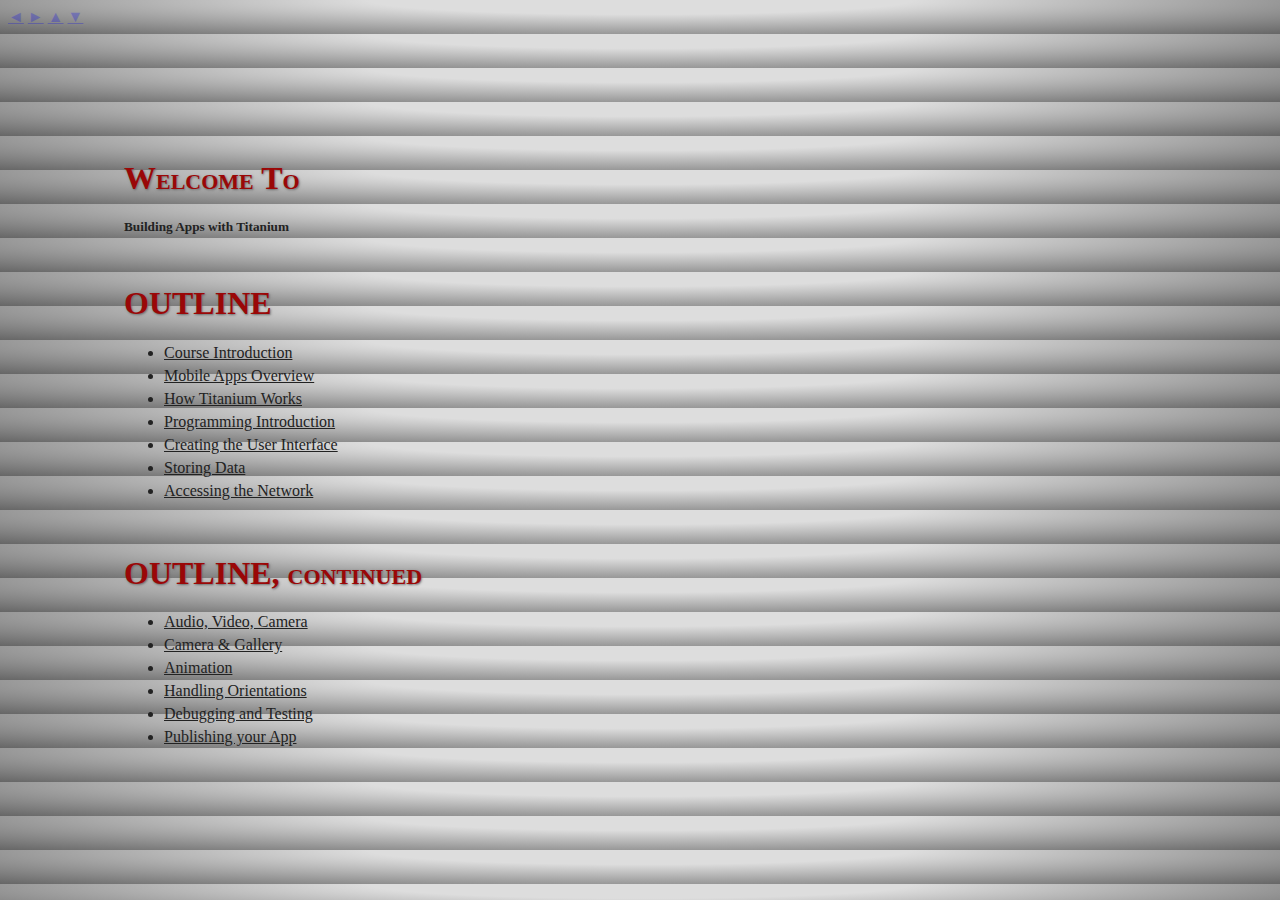
==== index.html @ 1209c50f "Initial outline and lesson template" ====
<!doctype html>  
<html>
	<head>
		<meta charset="utf-8">
		<title class="l_coursename">Building Apps with Titanium</title>
		<meta name="description" content="Building Apps with Titanium">
    	<meta name="author" content="Appcelerator, Inc." />
		
		<link href='http://fonts.googleapis.com/css?family=Lato:400,700,400italic,700italic' rel='stylesheet' type='text/css'>
		<link rel="stylesheet" href="../presentation-engine/reveal.js/css/reset.css">
		<link rel="stylesheet" href="../presentation-engine/reveal.js/css/main.css">
		<link rel="stylesheet" href="css/magula.css">
		<link rel="stylesheet" href="css/presentation.css">
		<script type="text/javascript" src="../presentation-engine/js/l10n.js"></script>
		<script type="text/javascript" src="i18n/localizations.js"></script>

		<script>
		function loadStyleSheet(url){
		    if(document.createStyleSheet) {
		        try {document.createStyleSheet(url);} catch (e) { }
		    }
		    else{
		        var css;
		        css         = document.createElement('link');
		        css.rel     = 'stylesheet';
		        css.type    = 'text/css';
		        css.media   = "all";
		        css.href    = url;
		        document.getElementsByTagName("head")[0].appendChild(css);
		    }
		}
		var browserlang = document.documentElement.lang || String.locale || 'en-US';
		loadStyleSheet('css/'+browserlang+'.css');
		</script>
		<link rel="stylesheet" href="../presentation-engine/reveal.js/css/print.css" media="print">
	</head>
	
	<body>
		<div id="reveal">	
			<!-- Any section element inside of this container is displayed as a slide -->

			<!--
				SLIDE INSTRUCTIONS:
					- Set the <title> tag to this course's US English title
					- Set the <meta description tag to the US English course title
					- Update the pre-defined slides to include the name, and links to each lesson's
						corresponding file
					- Each text tag (<p> or <li> or <h1> etc.) must have a class name that begins with
						"l_" and is unique. Each of those class names must be added to the i18n/localizations.js
						file and their values must be set equal to the US English version of the strings. That 
						file is used for translation and its contents OVERRIDES the text in this file.
			-->


			<div class="slides">
				
				<section>
					<h1 style="margin-top:100px;" class="l_welcome">Welcome To</h1>
					<h5 class="l_coursename">Building Apps with Titanium</h5>
					<script>
						// DO NOT REMOVE THIS, MUST BE INCLUDED WITH THE FIRST SLIDE
						if( navigator.userAgent.match( /(iPhone|iPad|iPod|Android)/i ) )
						document.write( '<p style="color: rgba(0,0,0,0.3); text-shadow: none;">('+'Tap to navigate'+')</p>' );
					</script>
				</section>
				
				<section id="agenda1">
					<h1 style="margin-top:50px;" class="l_agenda1_title">OUTLINE</h1>
			    	<ul>
			    		<li><a href="000/index.html" class="l_lesson1">Course Introduction</a></li>
			    		<li><a href="100/index.html" class="l_lesson2">Mobile Apps Overview</a></li>
			    		<li><a href="120/index.html" class="l_lesson4">How Titanium Works</a></li>
			    		<li><a href="110/index.html" class="l_lesson3">Programming Introduction</a></li>
			    		<li><a href="130/index.html" class="l_lesson5">Creating the User Interface</a></li>
			    		<li><a href="140/index.html" class="l_lesson6">Storing Data</a></li>
			    		<li><a href="150/index.html" class="l_lesson7">Accessing the Network</a></li>
			    	</ul>
				</section>

				<section id="agenda2">
					<h1 style="margin-top:50px;" class="l_agenda2_title">OUTLINE, continued</h1>
			    	<ul>
			    		<li><a href="110/index.html" class="l_lesson8">Audio, Video, Camera</a></li>
			    		<li><a href="110/index.html" class="l_lesson9">Camera &amp; Gallery</a></li>
			    		<li><a href="110/index.html" class="l_lesson9">Animation</a></li>
			    		<li><a href="110/index.html" class="l_lesson9">Handling Orientations</a></li>
			    		<li><a href="110/index.html" class="l_lesson10">Debugging and Testing</a></li>
			    		<li><a href="110/index.html" class="l_lesson11">Publishing your App</a></li>
			    	</ul>
				</section>

				<!-- DUPLICATE AGENDA SLIDE OR DELETE EXTRAS AS NECESSARY -->

			</div>

			<!-- The navigational controls UI -->
			<aside class="controls">
				<a class="left" href="#">&#x25C4;</a>
				<a class="right" href="#">&#x25BA;</a>
				<a class="up" href="#">&#x25B2;</a>
				<a class="down" href="#">&#x25BC;</a>
			</aside>

			<!-- Displays presentation progress, max value changes via JS to reflect # of slides -->
			<div class="progress"><span></span></div>
			
		</div>


		
		<script src="../presentation-engine/reveal.js/js/reveal.js"></script>
		<script src="../presentation-engine/reveal.js/lib/highlight.js"></script>
		<script>
			// Parse the query string into a key/value object
			var query = {};
			location.search.replace( /[A-Z0-9]+?=(\w*)/gi, function(a) {
				query[ a.split( '=' ).shift() ] = a.split( '=' ).pop();
			} );

			Reveal.initialize({
				// Display controls in the bottom right corner
				controls: true,

				// Display a presentation progress bar
				progress: true,

				// If true; each slide will be pushed to the browser history
				history: true,

				// Flags if mouse wheel navigation should be enabled
				mouseWheel: true,

				// Apply a 3D roll to links on hover
				rollingLinks: true,

				// UI style
				theme: query.theme || 'default', // default/neon

				// Transition style
				transition: query.transition || 'default' // default/cube/page/concave/linear(2d)
			});

			hljs.initHighlightingOnLoad();
		</script>
		<script src="../presentation-engine/js/localize.js"></script>
	</body>
</html>
---- css/magula.css ----
﻿/*
Description: Magula style for highligh.js
Author: Ruslan Keba <rukeba@gmail.com>
Website: http://rukeba.com/
Version: 1.0
Date: 2009-01-03
Music: Aphex Twin / Xtal
*/

pre code {
  display: block; padding: 0.5em;
  background-color: #fcfcfc;
}

pre code,
pre .ruby .subst,
pre .lisp .title {
  color: black;
}

pre .string,
pre .title,
pre .parent,
pre .tag .value,
pre .rules .value,
pre .rules .value .number,
pre .preprocessor,
pre .ruby .symbol,
pre .ruby .symbol .string,
pre .ruby .symbol .keyword,
pre .ruby .symbol .keymethods,
pre .instancevar,
pre .aggregate,
pre .template_tag,
pre .django .variable,
pre .smalltalk .class,
pre .addition,
pre .flow,
pre .stream,
pre .bash .variable,
pre .apache .cbracket {
  color: #030;
}

pre .comment,
pre .annotation,
pre .template_comment,
pre .diff .header,
pre .chunk {
  color: #444;
}

pre .number,
pre .date,
pre .regexp,
pre .literal,
pre .smalltalk .symbol,
pre .smalltalk .char,
pre .change,
pre .tex .special {
  color: #500;
}

pre .label,
pre .javadoc,
pre .ruby .string,
pre .decorator,
pre .filter .argument,
pre .localvars,
pre .array,
pre .attr_selector,
pre .pseudo,
pre .pi,
pre .doctype,
pre .deletion,
pre .envvar,
pre .shebang,
pre .apache .sqbracket,
pre .nginx .built_in,
pre .tex .formula,
pre .input_number {
  color: #00e;
}

pre .keyword,
pre .id,
pre .phpdoc,
pre .title,
pre .built_in,
pre .aggregate,
pre .smalltalk .class,
pre .winutils,
pre .bash .variable,
pre .apache .tag,
pre .xml .tag,
pre .xml .title,
pre .tex .command {
  font-weight: bold;
  color: navy;
}

pre .nginx .built_in {
  font-weight: normal;
}

pre .xml .css,
pre .xml .javascript,
pre .xml .vbscript,
pre .tex .formula {
  opacity: 0.5;
}

/* --- */
pre .apache .tag {
  font-weight: bold;
  color: blue;
}
---- css/presentation.css ----
/*
	SELECTORS FOR PRESENTATION NOTES
*/
#appclogo {
	/* ICON/BUTTON IN SLIDESHOW */
	position: absolute;
	bottom: 20px;
	left: 20px;
	width: 60px;
	height: 60px;
}
#appclogo img {
	width: 60px;
	height: 60px;
}
#presenternotes {
	/* ICON/BUTTON IN SLIDESHOW */
	position: absolute;
	bottom: 20px;
	left: 110px;
	width: 48px;
	height: 48px;
}
#presenternotes img {
	width: 48px;
	height: 48px;
}
.slidenote {
	/* HIDES PRESENTER NOTES IN THE SLIDESHOW ITSELF */
	display:none;
}
@font-face {
	font-family: 'Open Sans';
	src: url('OpenSans-Semibold.ttf') format('truetype');
	font-weight: normal;
	font-style: normal;
}
@font-face {
	font-family: 'Museo';
	src: url('../../presentation-engine/fonts/MuseoSans_700.otf') format('opentype');
	font-weight: normal;
	font-style: normal;
}
#presenter {
	/* CONTROLS TEXT OUTPUT IN THE PRESENTER NOTES WINDOW */
	margin:5px 10px;
	font-size: 0.65em !important;
	font-family: 'Open Sans';
}
.nestedarrow {
	width: 50px;
	height: 50px;
	position: absolute;
	bottom:0;
	left:50%;
	margin: 0;
	background: rgba(0,0,0,0) !important;
	border: 0px !important;
}
.nestedarrow img {
	margin: 0;
	background: rgba(0,0,0,0) !important;
	border: 0px !important;
	width: 50px;
	height: 50px;
	
}

/*
	TRAINING SPECIFIC OVERRIDES OF DEFAULT TITAN/REVEAL CSS CLASSES
*/

html {
	background: #666; /* A2BCC6 */
	background: -moz-radial-gradient(top, ellipse cover, #ddd 30%, #666 100%);
	background: -webkit-gradient(radial, top center, 0px, top center, 100%, color-stop(30%,#ddd), color-stop(100%,#666));
	background: -webkit-radial-gradient(top, ellipse cover, #ddd 30%,#666 100%);
	background: -o-radial-gradient(top, ellipse cover, #ddd 30%,#666 100%);
	background: -ms-radial-gradient(top, ellipse cover, #ddd 30%,#666 100%);
	background: radial-gradient(top, ellipse cover, #ddd 30%,#666 100%);
}
#reveal h1, 
#reveal h2, 
#reveal h3, 
#reveal h4 {
	color: #9A0707;
	text-shadow: 0.02em 0.02em 0.07em #666;
}
p, div, li, td, h5 { color: #222 !important; font-family: 'Museo' !important; }
section a { color: #222 !important; text-decoration:underline !important;}
li { padding-bottom: 5px; }

#reveal pre code {
	font-size: 1.5em !important;
	line-height: 1.2em;
}

#reveal .slides {
	position: absolute;
	width: 1024px;
	height: 800px;
	
	left: 50%;
	top: 40%;
	margin-left: -516px;
	margin-top: -320px;
	padding: 20px 0px;
}
/* small screen version */
.smallscreen {
	width: 780px !important;
	height: 640px !important;
	margin-left: -390px !important;
	margin-top: -280px !important;
}


#reveal .controls a {
	opacity: 0.25 !important;
}
#reveal .controls a.enabled {
	color: #9A0707 !important;
	opacity: 0.6 !important;
}
#reveal .progress span {
	background: #9A0707 !important;
}
#reveal h1, #reveal h2, #reveal h3 {
    text-transform: none;
    font-variant: small-caps;
}

/* FOR THE LAB SLIDES */
#labwrapper a:not(.image) {
	text-decoration:underline;
}
#labwrapper ul {
	margin-left:30px;
}
#labwrapper h1 {
	font-size: 2.75em;
}
#labwrapper h2 {
	font-size: 2.5em;
}
#labwrapper {
	margin: 0 10px;
	font-size: 0.6em;
	line-height: 1.25em;
	text-align: left !important;
	overflow-x: scroll;
	overflow-y: visible;
	height: 100%;
	width: 950px;
}
#labwrapper table {
	border: 0;
	width: 90%;
	margin: 0 35px 0 10px;
}
.tdfiller {
	width: 80px;
}
.labinstructions {
	padding-left:24px;
	text-indent:-24px;
}
.labexplanations {
	font-style: italic;
	padding-bottom: 20px;
}
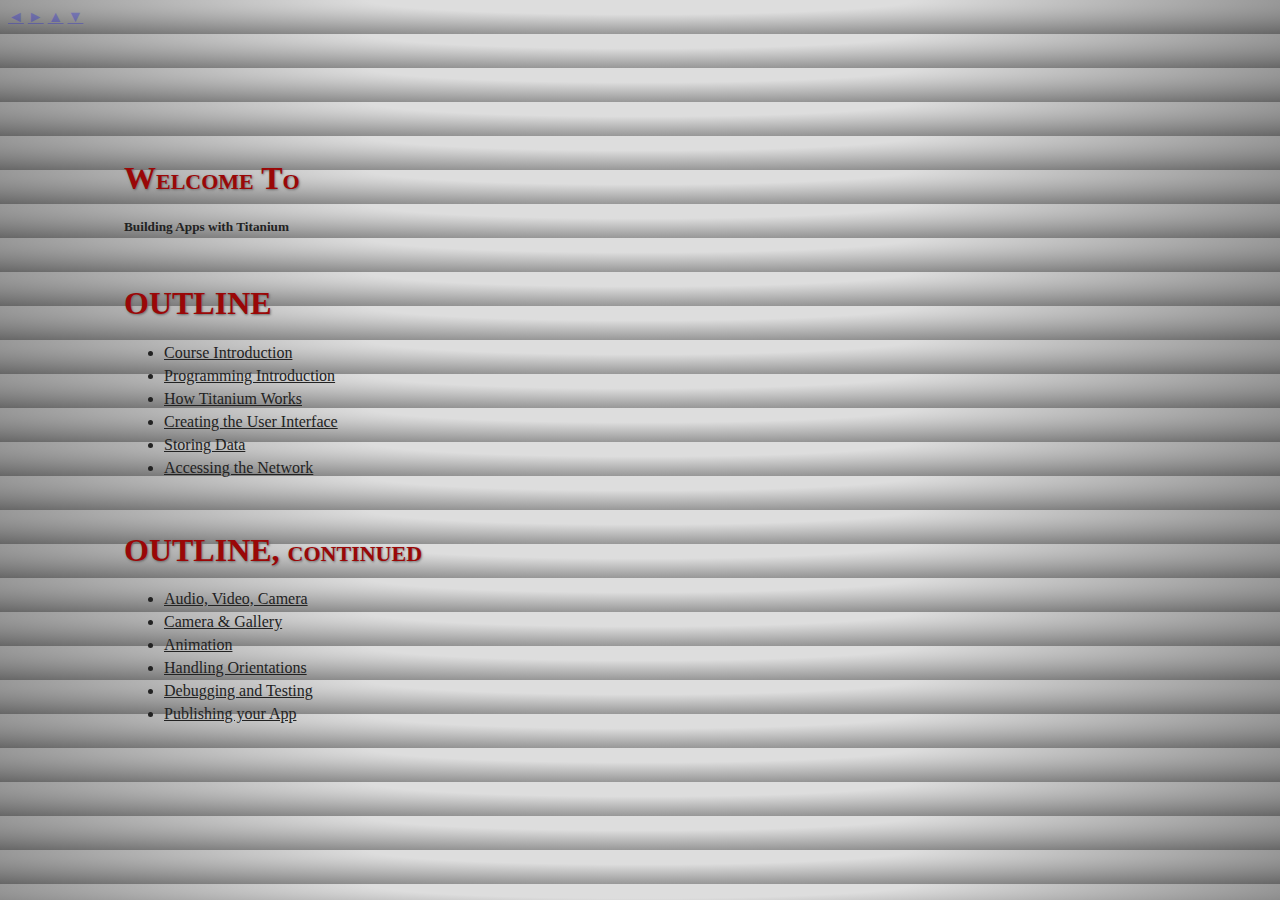
==== commit d4eb677b: "updates" ====
--- a/index.html
+++ b/index.html
@@ -68,12 +68,11 @@
 					<h1 style="margin-top:50px;" class="l_agenda1_title">OUTLINE</h1>
 			    	<ul>
 			    		<li><a href="000/index.html" class="l_lesson1">Course Introduction</a></li>
-			    		<li><a href="100/index.html" class="l_lesson2">Mobile Apps Overview</a></li>
-			    		<li><a href="120/index.html" class="l_lesson4">How Titanium Works</a></li>
-			    		<li><a href="110/index.html" class="l_lesson3">Programming Introduction</a></li>
-			    		<li><a href="130/index.html" class="l_lesson5">Creating the User Interface</a></li>
-			    		<li><a href="140/index.html" class="l_lesson6">Storing Data</a></li>
-			    		<li><a href="150/index.html" class="l_lesson7">Accessing the Network</a></li>
+			    		<li><a href="100/index.html" class="l_lesson2">Programming Introduction</a></li>
+			    		<li><a href="110/index.html" class="l_lesson4">How Titanium Works</a></li>
+			    		<li><a href="120/index.html" class="l_lesson5">Creating the User Interface</a></li>
+			    		<li><a href="130/index.html" class="l_lesson6">Storing Data</a></li>
+			    		<li><a href="140/index.html" class="l_lesson7">Accessing the Network</a></li>
 			    	</ul>
 				</section>
 
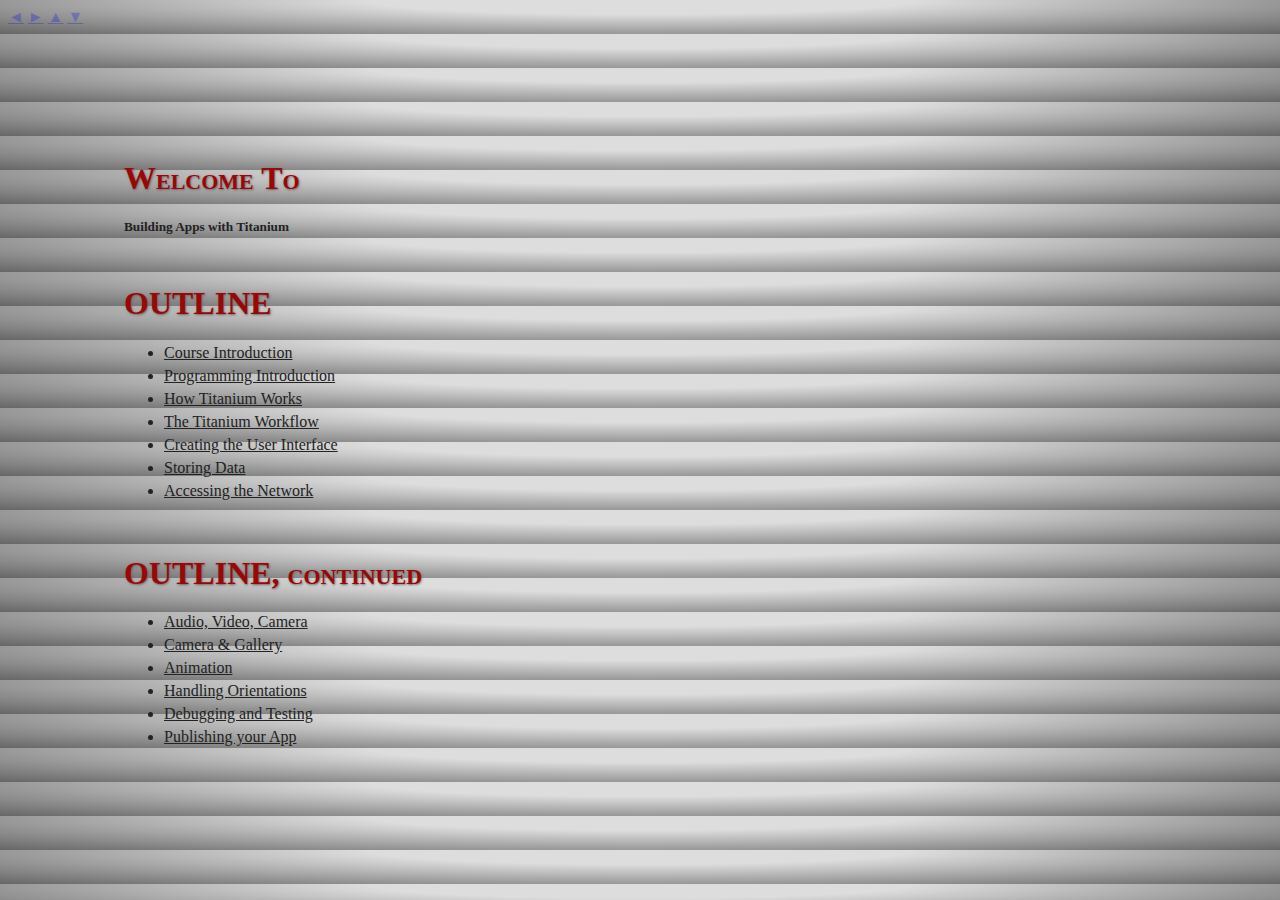
==== commit e72f7580: "New lessons (partially complete)" ====
--- a/index.html
+++ b/index.html
@@ -69,10 +69,11 @@
 			    	<ul>
 			    		<li><a href="000/index.html" class="l_lesson1">Course Introduction</a></li>
 			    		<li><a href="100/index.html" class="l_lesson2">Programming Introduction</a></li>
-			    		<li><a href="110/index.html" class="l_lesson4">How Titanium Works</a></li>
-			    		<li><a href="120/index.html" class="l_lesson5">Creating the User Interface</a></li>
-			    		<li><a href="130/index.html" class="l_lesson6">Storing Data</a></li>
-			    		<li><a href="140/index.html" class="l_lesson7">Accessing the Network</a></li>
+			    		<li><a href="110/index.html" class="l_lesson3">How Titanium Works</a></li>
+			    		<li><a href="120/index.html" class="l_lesson4">The Titanium Workflow</a></li>
+			    		<li><a href="130/index.html" class="l_lesson5">Creating the User Interface</a></li>
+			    		<li><a href="140/index.html" class="l_lesson6">Storing Data</a></li>
+			    		<li><a href="150/index.html" class="l_lesson7">Accessing the Network</a></li>
 			    	</ul>
 				</section>
 
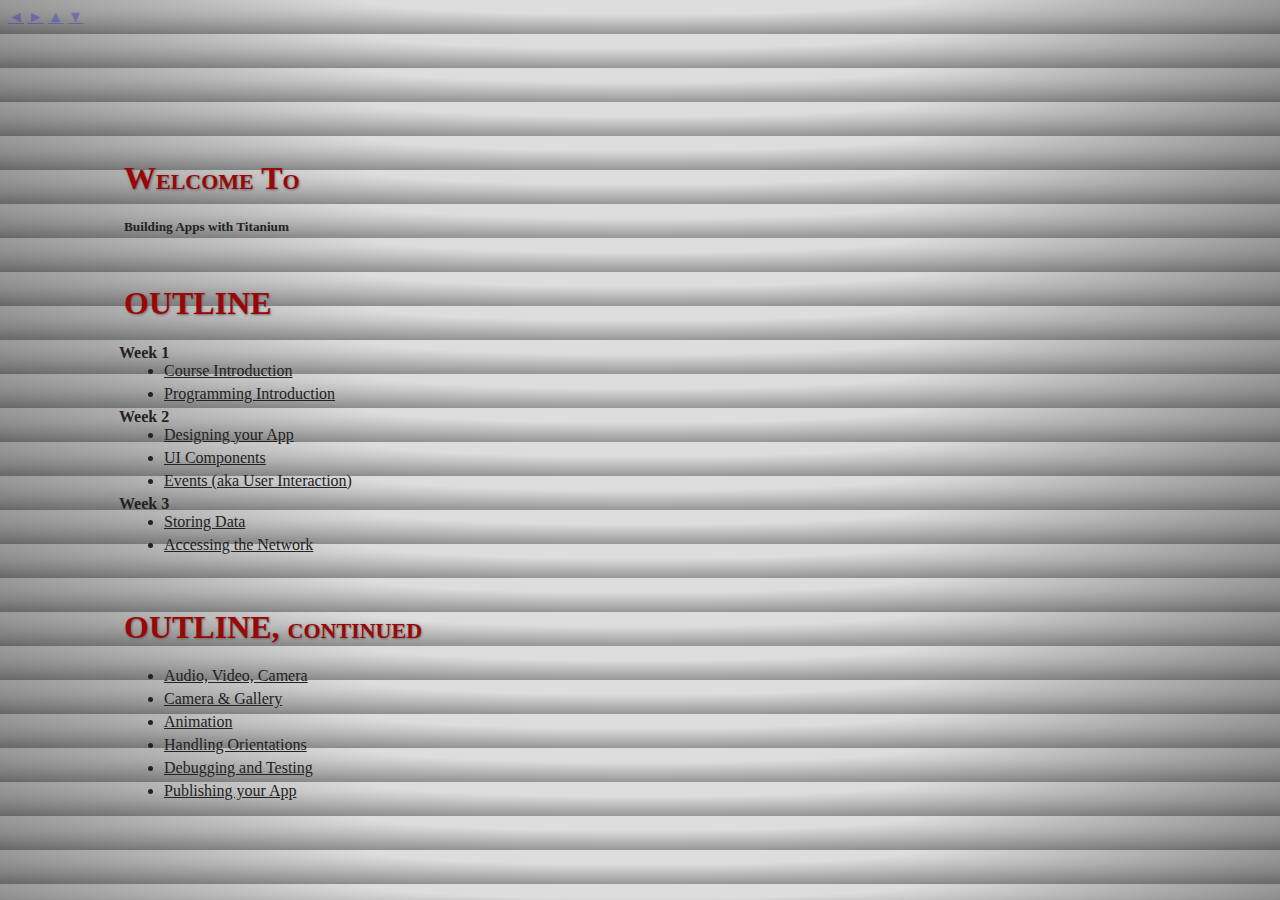
==== commit 9aa42a03: "Lesson reorg, new slides" ====
--- a/index.html
+++ b/index.html
@@ -33,6 +33,9 @@
 		loadStyleSheet('css/'+browserlang+'.css');
 		</script>
 		<link rel="stylesheet" href="../presentation-engine/reveal.js/css/print.css" media="print">
+		<style>
+			lh { margin-left: -45px; font-weight:bold; }
+		</style>
 	</head>
 	
 	<body>
@@ -67,11 +70,14 @@
 				<section id="agenda1">
 					<h1 style="margin-top:50px;" class="l_agenda1_title">OUTLINE</h1>
 			    	<ul>
-			    		<li><a href="000/index.html" class="l_lesson1">Course Introduction</a></li>
-			    		<li><a href="100/index.html" class="l_lesson2">Programming Introduction</a></li>
-			    		<li><a href="110/index.html" class="l_lesson3">How Titanium Works</a></li>
-			    		<li><a href="120/index.html" class="l_lesson4">The Titanium Workflow</a></li>
-			    		<li><a href="130/index.html" class="l_lesson5">Creating the User Interface</a></li>
+						<lh>Week 1</lh>
+			    		<li><a href="1_courseintro/index.html" class="l_lesson1">Course Introduction</a></li>
+			    		<li><a href="2_programming/index.html" class="l_lesson2">Programming Introduction</a></li>
+						<lh>Week 2</lh>
+			    		<li><a href="3_uxui/index.html" class="l_lesson3">Designing your App</a></li>
+			    		<li><a href="4_uicomponents/index.html" class="l_lesson4">UI Components</a></li>
+			    		<li><a href="5_events/index.html" class="l_lesson5">Events (aka User Interaction)</a></li>
+						<lh>Week 3</lh>
 			    		<li><a href="140/index.html" class="l_lesson6">Storing Data</a></li>
 			    		<li><a href="150/index.html" class="l_lesson7">Accessing the Network</a></li>
 			    	</ul>
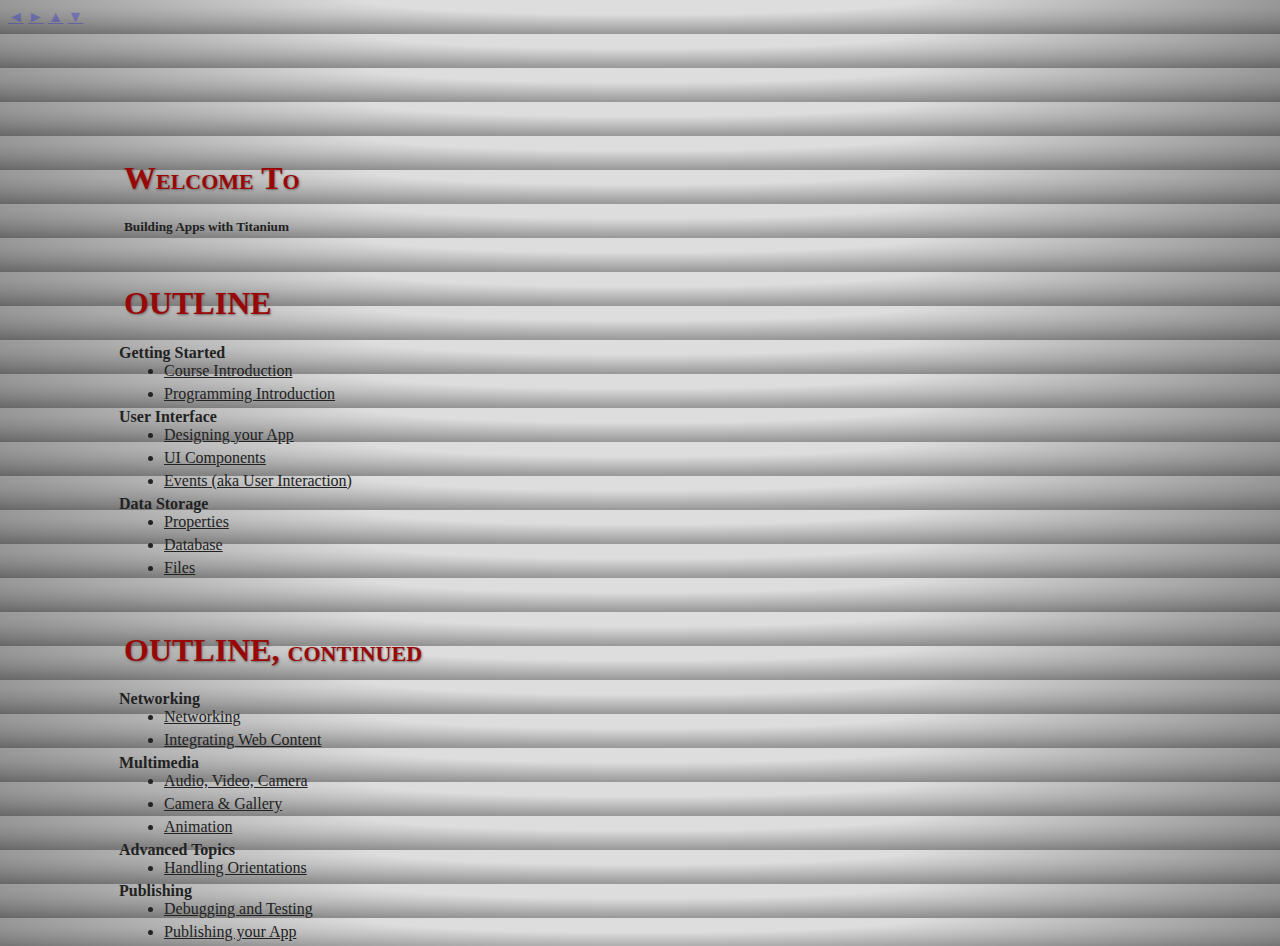
==== commit 0b73eddf: "updated lessons, some finished lab code posted" ====
--- a/index.html
+++ b/index.html
@@ -70,26 +70,33 @@
 				<section id="agenda1">
 					<h1 style="margin-top:50px;" class="l_agenda1_title">OUTLINE</h1>
 			    	<ul>
-						<lh>Week 1</lh>
+						<lh>Getting Started</lh>
 			    		<li><a href="1_courseintro/index.html" class="l_lesson1">Course Introduction</a></li>
 			    		<li><a href="2_programming/index.html" class="l_lesson2">Programming Introduction</a></li>
-						<lh>Week 2</lh>
+						<lh>User Interface</lh>
 			    		<li><a href="3_uxui/index.html" class="l_lesson3">Designing your App</a></li>
 			    		<li><a href="4_uicomponents/index.html" class="l_lesson4">UI Components</a></li>
 			    		<li><a href="5_events/index.html" class="l_lesson5">Events (aka User Interaction)</a></li>
-						<lh>Week 3</lh>
-			    		<li><a href="140/index.html" class="l_lesson6">Storing Data</a></li>
-			    		<li><a href="150/index.html" class="l_lesson7">Accessing the Network</a></li>
+						<lh>Data Storage</lh>
+			    		<li><a href="6_properties/index.html" class="l_lesson6">Properties</a></li>
+			    		<li><a href="7_database/index.html" class="l_lesson7">Database</a></li>
+			    		<li><a href="8_files/index.html" class="l_lesson8">Files</a></li>
 			    	</ul>
 				</section>
 
 				<section id="agenda2">
 					<h1 style="margin-top:50px;" class="l_agenda2_title">OUTLINE, continued</h1>
 			    	<ul>
+						<lh>Networking</lh>
+			    		<li><a href="110/index.html" class="l_lesson8">Networking</a></li>
+			    		<li><a href="110/index.html" class="l_lesson8">Integrating Web Content</a></li>
+						<lh>Multimedia</lh>
 			    		<li><a href="110/index.html" class="l_lesson8">Audio, Video, Camera</a></li>
 			    		<li><a href="110/index.html" class="l_lesson9">Camera &amp; Gallery</a></li>
 			    		<li><a href="110/index.html" class="l_lesson9">Animation</a></li>
+						<lh>Advanced Topics</lh>
 			    		<li><a href="110/index.html" class="l_lesson9">Handling Orientations</a></li>
+						<lh>Publishing</lh>
 			    		<li><a href="110/index.html" class="l_lesson10">Debugging and Testing</a></li>
 			    		<li><a href="110/index.html" class="l_lesson11">Publishing your App</a></li>
 			    	</ul>
